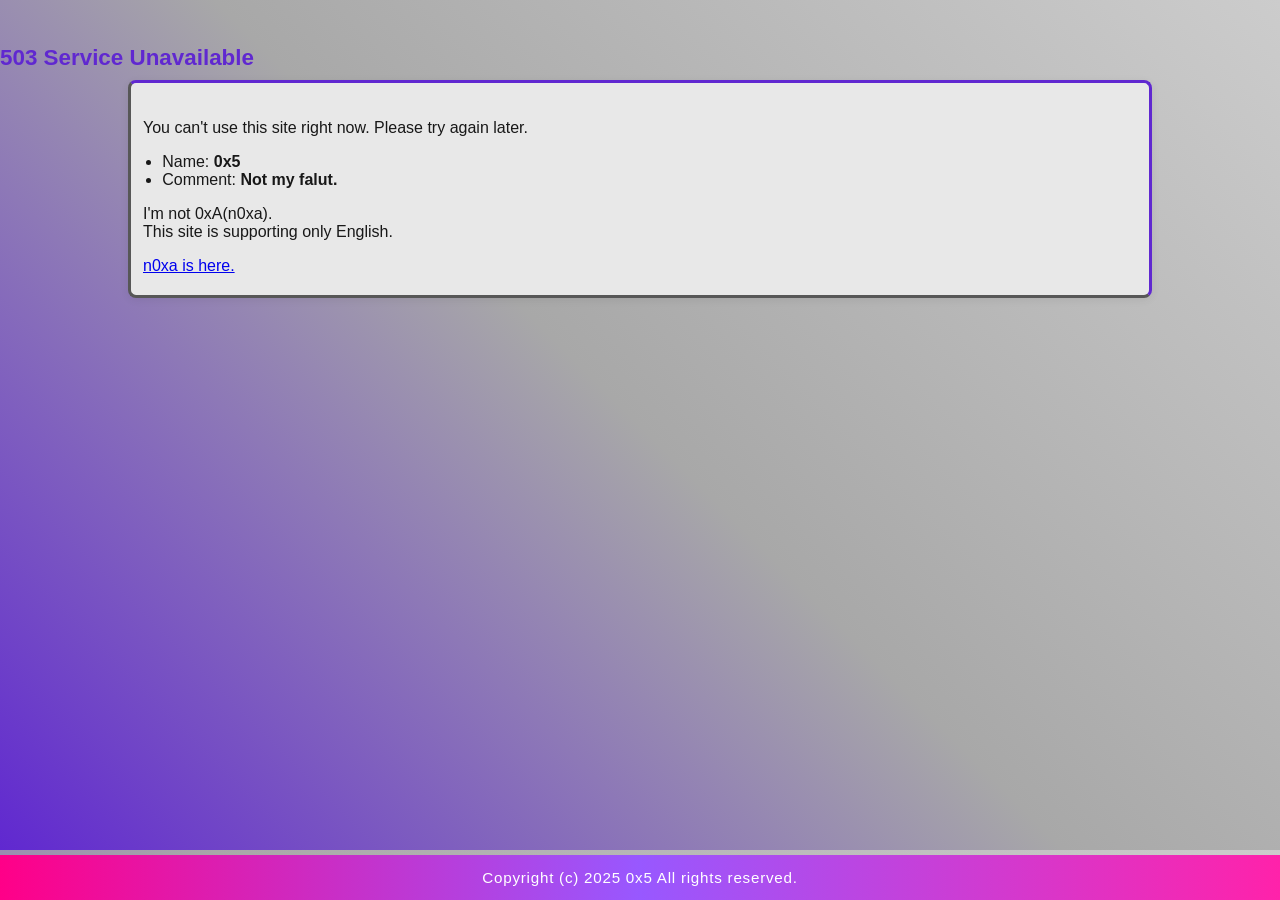
==== index.html @ 0a47e1b1 "Linked global.css to index.html" ====
<!DOCTYPE html>
<html lang="en" translate="no">
    <head>
        <meta charset="UTF-8">
        <meta name="color-scheme" content="light dark">
        <meta name="viewport" content="width=device-width,initial-scale=1">
        <meta name="google" value="notranslate">
        <link rel="shortcut icon" href="./favicon.ico" type="image/x-icon">
        <title>0x5</title>
        <meta name="robots" content="noindex, nofollow, noarchive, nosnippet, max-image-preview:none, max-video-preview:0, noimageindex, unavailable-after:Thu, 24 Nov 2022 00:00:00 +0900">
        <link rel="stylesheet" href="./global.css">
        <h1>503 Service Unavailable</h1>
    </head>
    <body>
        <div class="intro-container">
            <p>You can't use this site right now. Please try again later.</p>
            <ul>
                <li>Name: <strong>0x5</strong></li>
                <li>Comment: <strong>Not my falut.</strong></li>
            </ul>
            <p>I'm not 0xA(n0xa).<br>This site is supporting only English.</p>
            <a href="https://n0xa.f5.si" target="_blank">n0xa is here.</a>
        </div>
        <footer class="footer">
            Copyright (c) 2025 0x5 All rights reserved.
        </footer>
    </body>
</html>
---- global.css ----
@charset "UTF-8";

html,
body {
    width: 100%;
    overflow-x: hidden;
    overflow-y: hidden;
    margin: 0;
    padding: 0;
}

:root {
    color-scheme: light dark;
    --bg: #ccc;
    --bg2: #a8a8a8;
    --bg2-rev: #575757;
    --card-bg: #e8e8e8;
    --text: #181818;
    --heading: #6028d0;
    --footer-bg: #f2a;
    --footer-text: #fff;
}

@media (prefers-color-scheme: dark) {
    :root {
        --bg: #333333;
        --bg2: #575757;
        --bg2-rev: #a8a8a8;
        -card-bg: #171717;
        --text: #e7e7e7;
        --heading: #a060ff;
        --footer-bg: #d06;
        --footer-text: #000;
    }
}

body {
    user-select: none;
    transition: background 0.25s ease-in-out, color 0.25s ease-in-out;
    background: linear-gradient(0.125turn, var(--heading), var(--bg2), var(--bg));
    color: var(--text);
    font-family: 'メイリオ', Meiryo, 'ヒラギノ角ゴ ProN', 'Hiragino Kaku Gothic ProN', Arial, sans-serif;
    margin: 30px 0 0 0;
    min-height: calc(100vh - 80px);
    position: relative;
    padding-bottom: 100px;
    box-sizing: border-box;
}

.intro-container {
    transition:
        background 0.25s ease-in-out,
        border-left-color 0.25s ease-in-out,
        border-bottom-color 0.25s ease-in-out,
        border-top-color 0.25s ease-in-out,
        border-right-color 0.25s ease-in-out;
    background: var(--card-bg);
    border-radius: 8px;
    border-width: 3px;
    border-style: solid;
    border-left-color: var(--bg2-rev);
    border-bottom-color: var(--bg2-rev);
    border-top-color: var(--heading);
    border-right-color: var(--heading);
    box-shadow: 0 2px 8px rgba(0, 0, 0, 0.07);
    width: auto;
    max-width: 80vw;
    margin: 0 auto;
    padding: 20px 12px;
    box-sizing: border-box;
}

h1 {
    transition: color 0.25s ease-in-out;
    color: var(--heading);
    font-size: 1.4em;
    margin-bottom: 0.4em;
}

h2 {
    transition: color 0.25s ease-in-out;
    color: var(--heading);
    font-size: 1.2em;
    margin-bottom: 0.3em;
}

.title {
    margin-left: 2vw;
}

ul {
    padding-left: 1.2em;
}

.footer {
    transition: background 0.25s ease-in-out, color 0.25s ease-in-out;
    position: fixed;
    left: 0;
    bottom: 0;
    width: 100vw;
    background: linear-gradient(0.25turn, #f08, #9858ff, var(--footer-bg));
    color: var(--footer-text);
    text-align: center;
    padding: 14px 0;
    font-size: 0.95em;
    letter-spacing: 0.05em;
    z-index: 100;
    box-sizing: border-box;
}

@media (max-width: 400px) {
    .intro-container {
        max-width: 96vw;
        padding: 10px 2vw;
    }
}
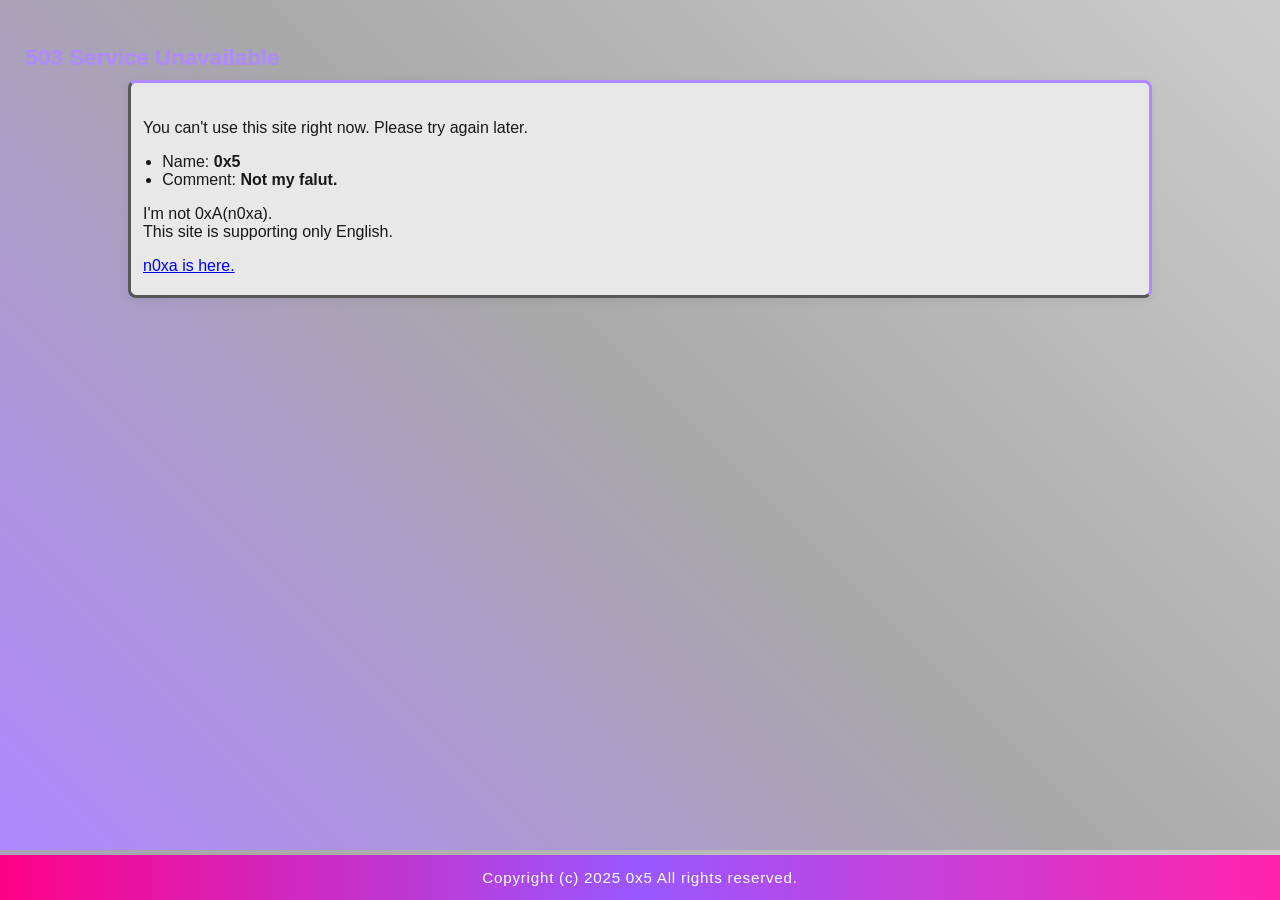
==== commit 3903b1d8: "Fix contrast" ====
--- a/index.html
+++ b/index.html
@@ -9,7 +9,7 @@
         <title>0x5</title>
         <meta name="robots" content="noindex, nofollow, noarchive, nosnippet, max-image-preview:none, max-video-preview:0, noimageindex, unavailable-after:Thu, 24 Nov 2022 00:00:00 +0900">
         <link rel="stylesheet" href="./global.css">
-        <h1>503 Service Unavailable</h1>
+        <h1 class="title">503 Service Unavailable</h1>
     </head>
     <body>
         <div class="intro-container">
--- a/global.css
+++ b/global.css
@@ -16,7 +16,7 @@
     --bg2-rev: #575757;
     --card-bg: #e8e8e8;
     --text: #181818;
-    --heading: #6028d0;
+    --heading: #b088ff;
     --footer-bg: #f2a;
     --footer-text: #fff;
 }
@@ -26,9 +26,9 @@
         --bg: #333333;
         --bg2: #575757;
         --bg2-rev: #a8a8a8;
-        -card-bg: #171717;
+        --card-bg: #171717;
         --text: #e7e7e7;
-        --heading: #a060ff;
+        --heading: #6028d0;
         --footer-bg: #d06;
         --footer-text: #000;
     }
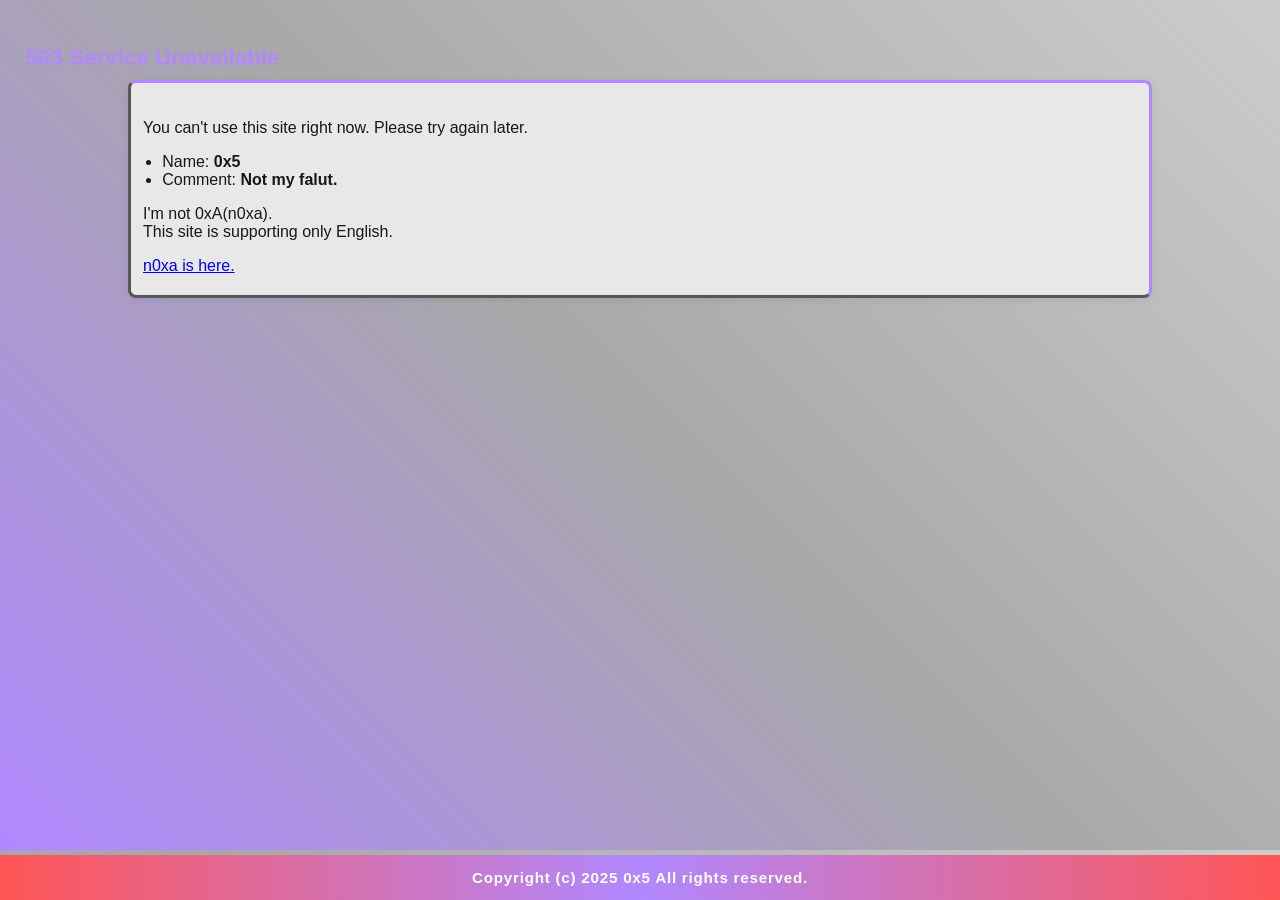
==== commit ba5f332f: "Remove duplicate Google meta tag from index.html" ====
--- a/index.html
+++ b/index.html
@@ -2,9 +2,9 @@
 <html lang="en" translate="no">
     <head>
         <meta charset="UTF-8">
+        <meta name="google" value="notranslate">
         <meta name="color-scheme" content="light dark">
         <meta name="viewport" content="width=device-width,initial-scale=1">
-        <meta name="google" value="notranslate">
         <link rel="shortcut icon" href="./favicon.ico" type="image/x-icon">
         <title>0x5</title>
         <meta name="robots" content="noindex, nofollow, noarchive, nosnippet, max-image-preview:none, max-video-preview:0, noimageindex, unavailable-after:Thu, 24 Nov 2022 00:00:00 +0900">
--- a/global.css
+++ b/global.css
@@ -17,7 +17,7 @@
     --card-bg: #e8e8e8;
     --text: #181818;
     --heading: #b088ff;
-    --footer-bg: #f2a;
+    --footer-bg: #f55;
     --footer-text: #fff;
 }
 
@@ -29,7 +29,7 @@
         --card-bg: #171717;
         --text: #e7e7e7;
         --heading: #6028d0;
-        --footer-bg: #d06;
+        --footer-bg: #f00;
         --footer-text: #000;
     }
 }
@@ -93,13 +93,14 @@
 }
 
 .footer {
-    transition: background 0.25s ease-in-out, color 0.25s ease-in-out;
+    transition: background 0.25s ease-in-out;
     position: fixed;
     left: 0;
     bottom: 0;
     width: 100vw;
-    background: linear-gradient(0.25turn, #f08, #9858ff, var(--footer-bg));
-    color: var(--footer-text);
+    background: linear-gradient(0.25turn, var(--footer-bg), var(--heading), var(--footer-bg));
+    color: #fff;
+    font-weight: bold;
     text-align: center;
     padding: 14px 0;
     font-size: 0.95em;
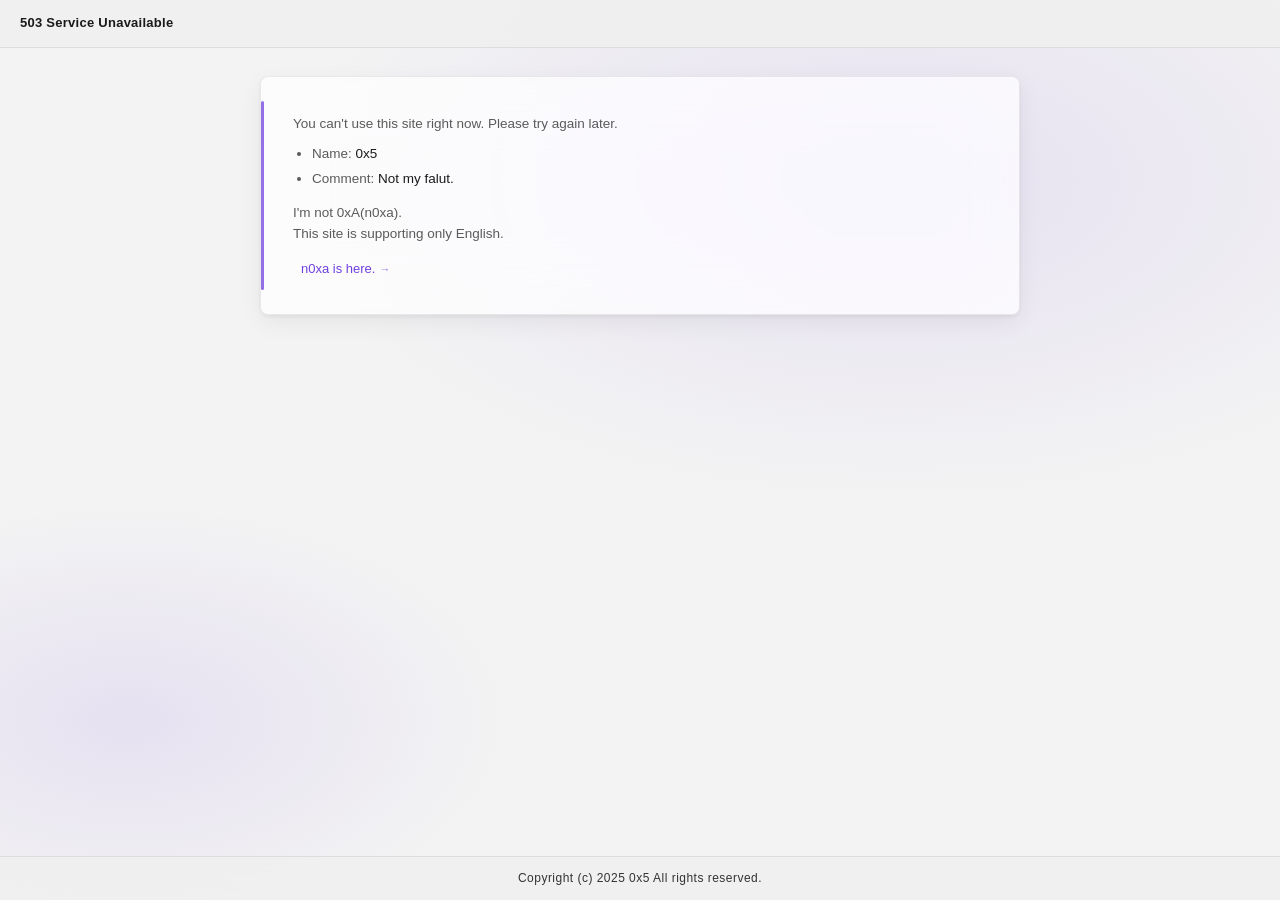
==== commit 83b6e7b4: "Update to V3.1" ====
--- a/index.html
+++ b/index.html
@@ -1,28 +1,104 @@
 <!DOCTYPE html>
 <html lang="en" translate="no">
-    <head>
-        <meta charset="UTF-8">
-        <meta name="google" value="notranslate">
-        <meta name="color-scheme" content="light dark">
-        <meta name="viewport" content="width=device-width,initial-scale=1">
-        <link rel="shortcut icon" href="./favicon.ico" type="image/x-icon">
-        <title>0x5</title>
-        <meta name="robots" content="noindex, nofollow, noarchive, nosnippet, max-image-preview:none, max-video-preview:0, noimageindex, unavailable-after:Thu, 24 Nov 2022 00:00:00 +0900">
-        <link rel="stylesheet" href="./global.css">
-        <h1 class="title">503 Service Unavailable</h1>
-    </head>
-    <body>
-        <div class="intro-container">
-            <p>You can't use this site right now. Please try again later.</p>
-            <ul>
-                <li>Name: <strong>0x5</strong></li>
-                <li>Comment: <strong>Not my falut.</strong></li>
-            </ul>
-            <p>I'm not 0xA(n0xa).<br>This site is supporting only English.</p>
-            <a href="https://n0xa.f5.si" target="_blank">n0xa is here.</a>
+
+<head>
+    <meta charset="UTF-8">
+    <meta name="google" value="notranslate">
+    <meta name="color-scheme" content="light dark">
+    <meta name="viewport" content="width=device-width,initial-scale=1">
+    <meta name="robots"
+        content="noindex, nofollow, noarchive, nosnippet, max-image-preview:none, max-video-preview:0, noimageindex, unavailable-after:Thu, 24 Nov 2022 00:00:00 +0900">
+    <link rel="shortcut icon" href="./favicon.ico" type="image/x-icon">
+    <title>0x5</title>
+    <link rel="stylesheet" href="./global.css">
+    <!--
+        MSHTA detection: statically written VBScript block.
+        Modern browsers ignore type="text/vbscript" entirely.
+    -->
+    <script type="text/vbscript">
+        MsgBox "Access to this site has been blocked for security reasons." & Chr(13) & Chr(10) & Chr(13) & Chr(10) & "Access via MSHTA is not permitted." & Chr(13) & Chr(10) & "Please use a standard web browser.", 16, "Access Denied - 0x5"
+        window.close()
+    </script>
+</head>
+
+<body>
+    <div class="page-titlebar"><span class="title">503 Service Unavailable</span></div>
+
+    <div class="intro-container">
+        <p>You can't use this site right now. Please try again later.</p>
+        <ul>
+            <li>Name: <strong>0x5</strong></li>
+            <li>Comment: <strong>Not my falut.</strong></li>
+        </ul>
+        <p>I'm not 0xA(n0xa).<br>This site is supporting only English.</p>
+        <a href="https://n0xa.f5.si" target="_blank">n0xa is here.</a>
+    </div>
+
+    <!-- Legacy browser detection: runs only when type="module" is unsupported -->
+    <script nomodule>
+        document.documentElement.setAttribute('data-env', 'legacy');
+    </script>
+
+    <div class="fallback-overlay" id="fallbackOverlay" hidden>
+        <div class="intro-container fallback-container">
+            <h1 id="fallbackTitle">⚠️ Your browser is not supported</h1>
+            <p id="fallbackDesc"></p>
+            <p id="fallbackDesc2"></p>
+            <ul id="fallbackList"></ul>
         </div>
-        <footer class="footer">
-            Copyright (c) 2025 0x5 All rights reserved.
-        </footer>
-    </body>
+    </div>
+
+    <noscript>
+        <style>.fallback-overlay { display: flex !important; }</style>
+        <div class="fallback-overlay" style="display:flex">
+            <div class="intro-container fallback-container">
+                <h1>⚠️ JavaScript is disabled</h1>
+                <p>This site requires JavaScript to display correctly.</p>
+                <p>Please enable JavaScript in your browser settings.</p>
+            </div>
+        </div>
+    </noscript>
+
+    <script>
+        (function () {
+            var overlay = document.getElementById('fallbackOverlay');
+            var title   = document.getElementById('fallbackTitle');
+            var desc    = document.getElementById('fallbackDesc');
+            var desc2   = document.getElementById('fallbackDesc2');
+            var list    = document.getElementById('fallbackList');
+            var browsers = [
+                'Microsoft Edge (latest)',
+                'Google Chrome (latest)',
+                'Mozilla Firefox (latest)',
+                'Apple Safari (latest)'
+            ];
+
+            function showFallback(titleText, d1, d2, items) {
+                title.textContent = titleText;
+                desc.textContent  = d1;
+                desc2.textContent = d2;
+                var html = '';
+                for (var i = 0; i < items.length; i++) {
+                    html += '<li>' + items[i] + '</li>';
+                }
+                list.innerHTML = html;
+                overlay.hidden = false;
+            }
+
+            if (document.documentElement.getAttribute('data-env') === 'legacy') {
+                showFallback(
+                    '⚠️ Your browser is not supported',
+                    'This site does not support Internet Explorer or legacy browsers.',
+                    'Please use one of the following browsers.',
+                    browsers
+                );
+            }
+        })();
+    </script>
+
+    <footer class="footer">
+        Copyright (c) 2025 0x5 All rights reserved.
+    </footer>
+</body>
+
 </html>
--- a/global.css
+++ b/global.css
@@ -1,117 +1,365 @@
-@charset "UTF-8";
-
-html,
-body {
-    width: 100%;
-    overflow-x: hidden;
-    overflow-y: hidden;
-    margin: 0;
-    padding: 0;
-}
-
-:root {
-    color-scheme: light dark;
-    --bg: #ccc;
-    --bg2: #a8a8a8;
-    --bg2-rev: #575757;
-    --card-bg: #e8e8e8;
-    --text: #181818;
-    --heading: #b088ff;
-    --footer-bg: #f55;
-    --footer-text: #fff;
-}
-
-@media (prefers-color-scheme: dark) {
-    :root {
-        --bg: #333333;
-        --bg2: #575757;
-        --bg2-rev: #a8a8a8;
-        --card-bg: #171717;
-        --text: #e7e7e7;
-        --heading: #6028d0;
-        --footer-bg: #f00;
-        --footer-text: #000;
-    }
-}
-
-body {
-    user-select: none;
-    transition: background 0.25s ease-in-out, color 0.25s ease-in-out;
-    background: linear-gradient(0.125turn, var(--heading), var(--bg2), var(--bg));
-    color: var(--text);
-    font-family: 'メイリオ', Meiryo, 'ヒラギノ角ゴ ProN', 'Hiragino Kaku Gothic ProN', Arial, sans-serif;
-    margin: 30px 0 0 0;
-    min-height: calc(100vh - 80px);
-    position: relative;
-    padding-bottom: 100px;
-    box-sizing: border-box;
-}
-
-.intro-container {
-    transition:
-        background 0.25s ease-in-out,
-        border-left-color 0.25s ease-in-out,
-        border-bottom-color 0.25s ease-in-out,
-        border-top-color 0.25s ease-in-out,
-        border-right-color 0.25s ease-in-out;
-    background: var(--card-bg);
-    border-radius: 8px;
-    border-width: 3px;
-    border-style: solid;
-    border-left-color: var(--bg2-rev);
-    border-bottom-color: var(--bg2-rev);
-    border-top-color: var(--heading);
-    border-right-color: var(--heading);
-    box-shadow: 0 2px 8px rgba(0, 0, 0, 0.07);
-    width: auto;
-    max-width: 80vw;
-    margin: 0 auto;
-    padding: 20px 12px;
-    box-sizing: border-box;
-}
-
-h1 {
-    transition: color 0.25s ease-in-out;
-    color: var(--heading);
-    font-size: 1.4em;
-    margin-bottom: 0.4em;
-}
-
-h2 {
-    transition: color 0.25s ease-in-out;
-    color: var(--heading);
-    font-size: 1.2em;
-    margin-bottom: 0.3em;
-}
-
-.title {
-    margin-left: 2vw;
-}
-
-ul {
-    padding-left: 1.2em;
-}
-
-.footer {
-    transition: background 0.25s ease-in-out;
-    position: fixed;
-    left: 0;
-    bottom: 0;
-    width: 100vw;
-    background: linear-gradient(0.25turn, var(--footer-bg), var(--heading), var(--footer-bg));
-    color: #fff;
-    font-weight: bold;
-    text-align: center;
-    padding: 14px 0;
-    font-size: 0.95em;
-    letter-spacing: 0.05em;
-    z-index: 100;
-    box-sizing: border-box;
-}
-
-@media (max-width: 400px) {
-    .intro-container {
-        max-width: 96vw;
-        padding: 10px 2vw;
-    }
-}
+@charset "UTF-8";
+
+html, body {
+    width: 100%;
+    overflow-x: hidden;
+    overflow-y: auto;
+    margin: 0;
+    padding: 0;
+}
+
+/* ── ライトテーマ ── */
+:root {
+    color-scheme: light dark;
+
+    /* ▼ アクセントカラー: 紫系 */
+    --accent:        #7040e0;
+    --accent-light:  #b088ff;
+    --accent-subtle: rgba(112, 64, 224, 0.10);
+
+    --bg-mica:       #f3f3f3;
+    --bg-layer:      rgba(255, 255, 255, 0.72);
+    --stroke:        rgba(0, 0, 0, 0.08);
+    --stroke-strong: rgba(0, 0, 0, 0.16);
+    --text:          #1a1a1a;
+    --text-sec:      #5a5a5a;
+    --fill-hover:    rgba(0, 0, 0, 0.04);
+    --fill-press:    rgba(0, 0, 0, 0.06);
+
+    --footer-bg:     rgba(240, 240, 240, 0.88);
+    --footer-text:   #333;
+
+    --shadow-card:   0 2px 4px rgba(0,0,0,.06), 0 8px 24px rgba(0,0,0,.06);
+    --radius:        8px;
+    --radius-sm:     4px;
+}
+
+/* ── ダークテーマ ── */
+@media (prefers-color-scheme: dark) {
+    :root {
+        --accent:        #b088ff;
+        --accent-light:  #d0b0ff;
+        --accent-subtle: rgba(176, 136, 255, 0.14);
+
+        --bg-mica:       #202020;
+        --bg-layer:      rgba(44, 44, 44, 0.78);
+        --stroke:        rgba(255, 255, 255, 0.08);
+        --stroke-strong: rgba(255, 255, 255, 0.14);
+        --text:          #f0f0f0;
+        --text-sec:      #9a9a9a;
+        --fill-hover:    rgba(255, 255, 255, 0.06);
+        --fill-press:    rgba(255, 255, 255, 0.04);
+
+        --footer-bg:     rgba(28, 28, 28, 0.92);
+        --footer-text:   #9a9a9a;
+
+        --shadow-card:   0 2px 4px rgba(0,0,0,.24), 0 8px 24px rgba(0,0,0,.32);
+    }
+}
+
+/* ── ハイコントラスト ライト ── */
+@media (prefers-contrast: more) {
+    :root {
+        --accent:        #4a00c0;
+        --accent-light:  #4a00c0;
+        --accent-subtle: transparent;
+
+        --bg-mica:       #ffffff;
+        --bg-layer:      #ffffff;
+        --stroke:        #000000;
+        --stroke-strong: #000000;
+        --text:          #000000;
+        --text-sec:      #000000;
+        --fill-hover:    #e0e0e0;
+        --fill-press:    #c8c8c8;
+
+        --footer-bg:     #ffffff;
+        --footer-text:   #000000;
+
+        --shadow-card:   none;
+    }
+
+    body {
+        background-image: none;
+    }
+
+    .intro-container,
+    .page-titlebar,
+    .footer {
+        backdrop-filter: none;
+        -webkit-backdrop-filter: none;
+    }
+
+    .intro-container {
+        border-width: 2px;
+        border-color: #000000;
+    }
+
+    .intro-container::before {
+        opacity: 1;
+    }
+
+    a:hover {
+        text-decoration: underline;
+    }
+}
+
+/* ── ハイコントラスト ダーク ── */
+@media (prefers-color-scheme: dark) and (prefers-contrast: more) {
+    :root {
+        --accent:        #c8a0ff;
+        --accent-light:  #c8a0ff;
+        --accent-subtle: transparent;
+
+        --bg-mica:       #000000;
+        --bg-layer:      #000000;
+        --stroke:        #ffffff;
+        --stroke-strong: #ffffff;
+        --text:          #ffffff;
+        --text-sec:      #ffffff;
+        --fill-hover:    #2a2a2a;
+        --fill-press:    #3a3a3a;
+
+        --footer-bg:     #000000;
+        --footer-text:   #ffffff;
+
+        --shadow-card:   none;
+    }
+
+    body {
+        background-image: none;
+    }
+
+    .intro-container,
+    .page-titlebar,
+    .footer {
+        backdrop-filter: none;
+        -webkit-backdrop-filter: none;
+    }
+
+    .intro-container {
+        border-width: 2px;
+        border-color: #ffffff;
+    }
+
+    .intro-container::before {
+        opacity: 1;
+    }
+
+    a:hover {
+        text-decoration: underline;
+    }
+}
+
+body {
+    user-select: none;
+    background-color: var(--bg-mica);
+    background-image:
+        radial-gradient(ellipse 80% 60% at 70% 20%, var(--accent-subtle) 0%, transparent 60%),
+        radial-gradient(ellipse 50% 40% at 10% 80%, var(--accent-subtle) 0%, transparent 60%);
+    color: var(--text);
+    font-family: 'Segoe UI Variable', 'Segoe UI', 'メイリオ', Meiryo, 'ヒラギノ角ゴ ProN', 'Hiragino Kaku Gothic ProN', sans-serif;
+    font-size: 14px;
+    line-height: 1.6;
+    margin: 0;
+    padding: 52px 0 100px;
+    min-height: 100vh;
+    box-sizing: border-box;
+    transition: background-color 0.25s ease, color 0.25s ease;
+}
+
+/* ───── タイトルバー ───── */
+.page-titlebar {
+    position: fixed;
+    top: 0;
+    left: 0;
+    width: 100%;
+    height: 48px;
+    background: var(--footer-bg);
+    backdrop-filter: blur(24px) saturate(1.5);
+    -webkit-backdrop-filter: blur(24px) saturate(1.5);
+    border-bottom: 1px solid var(--stroke);
+    display: flex;
+    align-items: center;
+    padding: 0 20px;
+    box-sizing: border-box;
+    z-index: 200;
+    transition: background 0.25s ease;
+}
+
+.page-titlebar .title {
+    font-size: 13px;
+    font-weight: 600;
+    letter-spacing: 0.02em;
+    color: var(--text);
+    margin: 0;
+}
+
+/* ───── メインカード ───── */
+.intro-container {
+    position: relative;
+    overflow: hidden;
+    background: var(--bg-layer);
+    backdrop-filter: blur(32px) saturate(1.8);
+    -webkit-backdrop-filter: blur(32px) saturate(1.8);
+    border-radius: var(--radius);
+    border: 1px solid var(--stroke);
+    box-shadow: var(--shadow-card);
+    max-width: 760px;
+    width: calc(100% - 40px);
+    margin: 24px auto;
+    padding: 28px 32px;
+    box-sizing: border-box;
+    transition: background 0.25s ease, border-color 0.25s ease, box-shadow 0.25s ease;
+}
+
+.intro-container::before {
+    content: '';
+    display: block;
+    width: 3px;
+    height: calc(100% - 48px);
+    background: var(--accent);
+    border-radius: 2px;
+    position: absolute;
+    left: 0;
+    top: 24px;
+    opacity: 0.75;
+    pointer-events: none;
+}
+
+/* ───── 見出し ───── */
+h1 {
+    color: var(--text);
+    font-size: 20px;
+    font-weight: 600;
+    margin: 0 0 12px;
+    letter-spacing: -0.01em;
+    transition: color 0.25s ease;
+}
+
+h2 {
+    color: var(--text);
+    font-size: 15px;
+    font-weight: 600;
+    margin: 20px 0 8px;
+    transition: color 0.25s ease;
+}
+
+/* ───── テキスト ───── */
+p {
+    color: var(--text-sec);
+    margin: 8px 0;
+    font-size: 13.5px;
+}
+
+p strong {
+    color: var(--text);
+    font-weight: 500;
+}
+
+/* ───── リスト ───── */
+ul {
+    padding-left: 1.4em;
+    margin: 8px 0 12px;
+    color: var(--text-sec);
+    font-size: 13.5px;
+}
+
+ul li {
+    margin: 4px 0;
+    line-height: 1.6;
+}
+
+ul strong {
+    color: var(--text);
+    font-weight: 500;
+}
+
+/* ───── リンク ───── */
+a {
+    display: inline-flex;
+    align-items: center;
+    gap: 4px;
+    color: var(--accent);
+    text-decoration: none;
+    font-size: 13px;
+    font-weight: 500;
+    padding: 4px 8px;
+    margin: 2px 4px 2px 0;
+    border-radius: var(--radius-sm);
+    transition: background 0.15s ease, color 0.15s ease;
+    position: relative;
+}
+
+a::after {
+    content: '→';
+    font-size: 11px;
+    opacity: 0.7;
+    transition: transform 0.15s ease, opacity 0.15s ease;
+}
+
+a:hover {
+    background: var(--accent-subtle);
+    color: var(--accent-light);
+}
+
+a:hover::after {
+    transform: translateX(2px);
+    opacity: 1;
+}
+
+a:active {
+    background: var(--fill-press);
+}
+
+/* ───── フォールバック (JS無効・レガシーブラウザ) ───── */
+.fallback-overlay {
+    display: none;
+    position: fixed;
+    inset: 0;
+    z-index: 9999;
+    background: var(--bg-mica);
+    align-items: center;
+    justify-content: center;
+    padding: 20px;
+    box-sizing: border-box;
+}
+
+.fallback-container {
+    animation: none;
+}
+
+/* ───── フッター ───── */
+.footer {
+    position: fixed;
+    left: 0;
+    bottom: 0;
+    width: 100%;
+    background: var(--footer-bg);
+    backdrop-filter: blur(24px) saturate(1.5);
+    -webkit-backdrop-filter: blur(24px) saturate(1.5);
+    border-top: 1px solid var(--stroke);
+    color: var(--footer-text);
+    text-align: center;
+    padding: 12px 0;
+    font-size: 12px;
+    letter-spacing: 0.04em;
+    z-index: 100;
+    box-sizing: border-box;
+    transition: background 0.25s ease, color 0.25s ease;
+}
+
+/* ───── レスポンシブ ───── */
+@media (max-width: 600px) {
+    body {
+        padding-top: 48px;
+    }
+
+    .intro-container {
+        padding: 20px 18px;
+        width: calc(100% - 24px);
+    }
+
+    h1 { font-size: 17px; }
+    h2 { font-size: 14px; }
+}
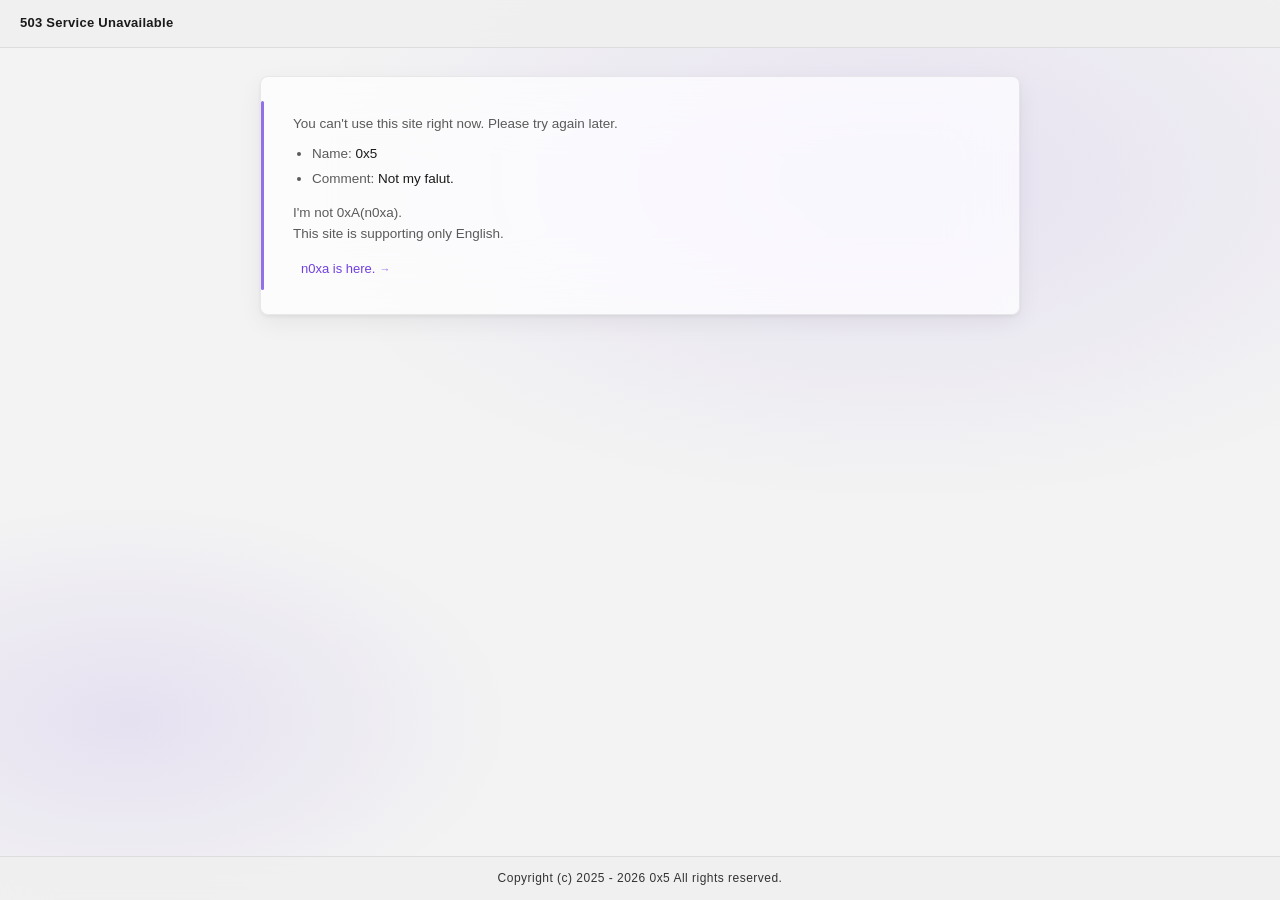
==== commit c2ecd03e: "Update index.html" ====
--- a/index.html
+++ b/index.html
@@ -97,7 +97,7 @@
     </script>
 
     <footer class="footer">
-        Copyright (c) 2025 0x5 All rights reserved.
+        Copyright (c) 2025 - 2026 0x5 All rights reserved.
     </footer>
 </body>
 
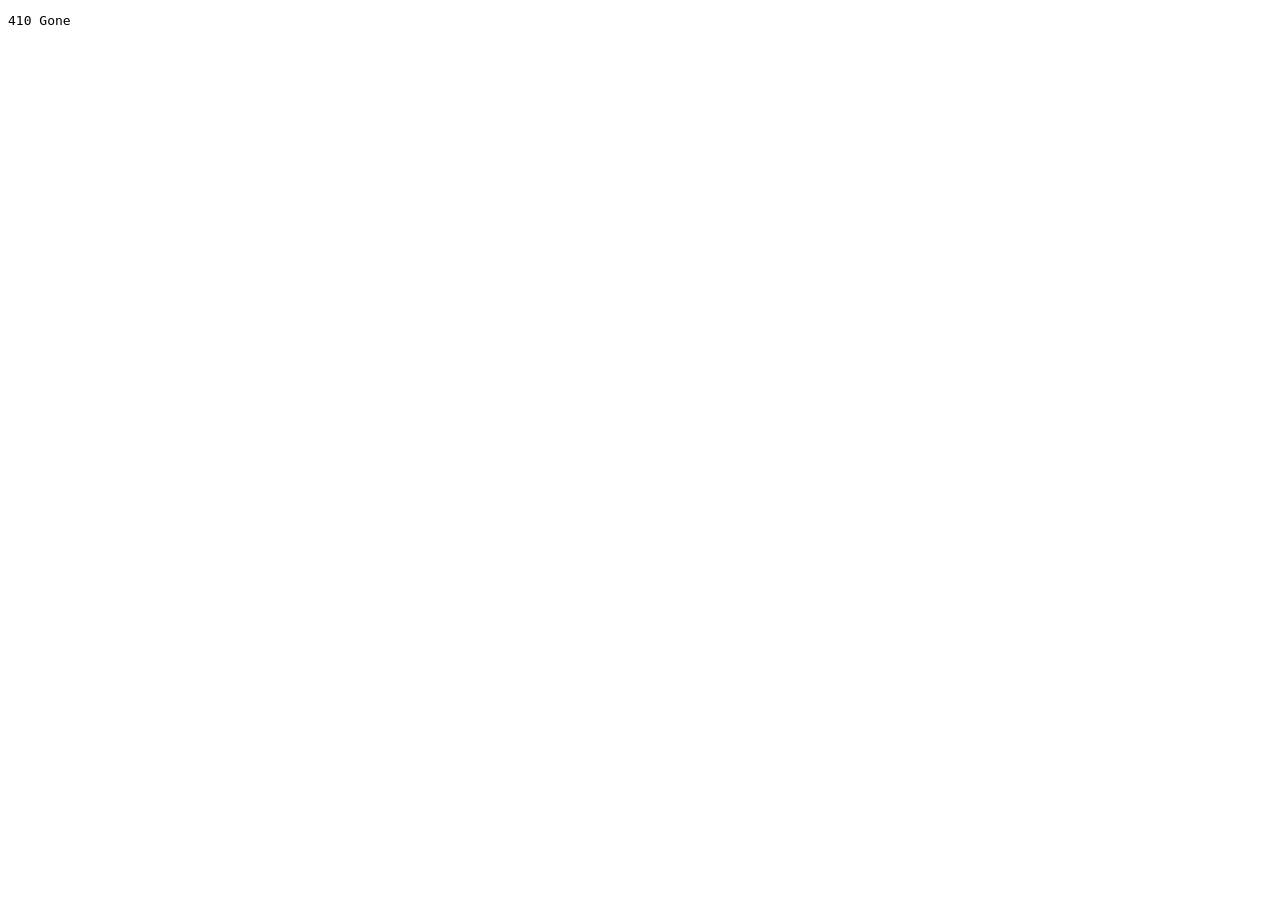
==== commit 9a160289: "Enf Of Service" ====
--- a/index.html
+++ b/index.html
@@ -1,104 +1,16 @@
 <!DOCTYPE html>
-<html lang="en" translate="no">
+<html lang="en">
 
 <head>
     <meta charset="UTF-8">
-    <meta name="google" value="notranslate">
     <meta name="color-scheme" content="light dark">
     <meta name="viewport" content="width=device-width,initial-scale=1">
-    <meta name="robots"
-        content="noindex, nofollow, noarchive, nosnippet, max-image-preview:none, max-video-preview:0, noimageindex, unavailable-after:Thu, 24 Nov 2022 00:00:00 +0900">
-    <link rel="shortcut icon" href="./favicon.ico" type="image/x-icon">
-    <title>0x5</title>
-    <link rel="stylesheet" href="./global.css">
-    <!--
-        MSHTA detection: statically written VBScript block.
-        Modern browsers ignore type="text/vbscript" entirely.
-    -->
-    <script type="text/vbscript">
-        MsgBox "Access to this site has been blocked for security reasons." & Chr(13) & Chr(10) & Chr(13) & Chr(10) & "Access via MSHTA is not permitted." & Chr(13) & Chr(10) & "Please use a standard web browser.", 16, "Access Denied - 0x5"
-        window.close()
-    </script>
+    <meta name="robots" content="noindex, nofollow, noarchive, nosnippet, max-image-preview:none, max-video-preview:0, noimageindex, unavailable-after:Thu, 24 Nov 2022 00:00:00 +0900">
+    <title>0x5.f5.si</title>
 </head>
 
 <body>
-    <div class="page-titlebar"><span class="title">503 Service Unavailable</span></div>
-
-    <div class="intro-container">
-        <p>You can't use this site right now. Please try again later.</p>
-        <ul>
-            <li>Name: <strong>0x5</strong></li>
-            <li>Comment: <strong>Not my falut.</strong></li>
-        </ul>
-        <p>I'm not 0xA(n0xa).<br>This site is supporting only English.</p>
-        <a href="https://n0xa.f5.si" target="_blank">n0xa is here.</a>
-    </div>
-
-    <!-- Legacy browser detection: runs only when type="module" is unsupported -->
-    <script nomodule>
-        document.documentElement.setAttribute('data-env', 'legacy');
-    </script>
-
-    <div class="fallback-overlay" id="fallbackOverlay" hidden>
-        <div class="intro-container fallback-container">
-            <h1 id="fallbackTitle">⚠️ Your browser is not supported</h1>
-            <p id="fallbackDesc"></p>
-            <p id="fallbackDesc2"></p>
-            <ul id="fallbackList"></ul>
-        </div>
-    </div>
-
-    <noscript>
-        <style>.fallback-overlay { display: flex !important; }</style>
-        <div class="fallback-overlay" style="display:flex">
-            <div class="intro-container fallback-container">
-                <h1>⚠️ JavaScript is disabled</h1>
-                <p>This site requires JavaScript to display correctly.</p>
-                <p>Please enable JavaScript in your browser settings.</p>
-            </div>
-        </div>
-    </noscript>
-
-    <script>
-        (function () {
-            var overlay = document.getElementById('fallbackOverlay');
-            var title   = document.getElementById('fallbackTitle');
-            var desc    = document.getElementById('fallbackDesc');
-            var desc2   = document.getElementById('fallbackDesc2');
-            var list    = document.getElementById('fallbackList');
-            var browsers = [
-                'Microsoft Edge (latest)',
-                'Google Chrome (latest)',
-                'Mozilla Firefox (latest)',
-                'Apple Safari (latest)'
-            ];
-
-            function showFallback(titleText, d1, d2, items) {
-                title.textContent = titleText;
-                desc.textContent  = d1;
-                desc2.textContent = d2;
-                var html = '';
-                for (var i = 0; i < items.length; i++) {
-                    html += '<li>' + items[i] + '</li>';
-                }
-                list.innerHTML = html;
-                overlay.hidden = false;
-            }
-
-            if (document.documentElement.getAttribute('data-env') === 'legacy') {
-                showFallback(
-                    '⚠️ Your browser is not supported',
-                    'This site does not support Internet Explorer or legacy browsers.',
-                    'Please use one of the following browsers.',
-                    browsers
-                );
-            }
-        })();
-    </script>
-
-    <footer class="footer">
-        Copyright (c) 2025 - 2026 0x5 All rights reserved.
-    </footer>
+    <pre>410 Gone</pre>
 </body>
 
 </html>
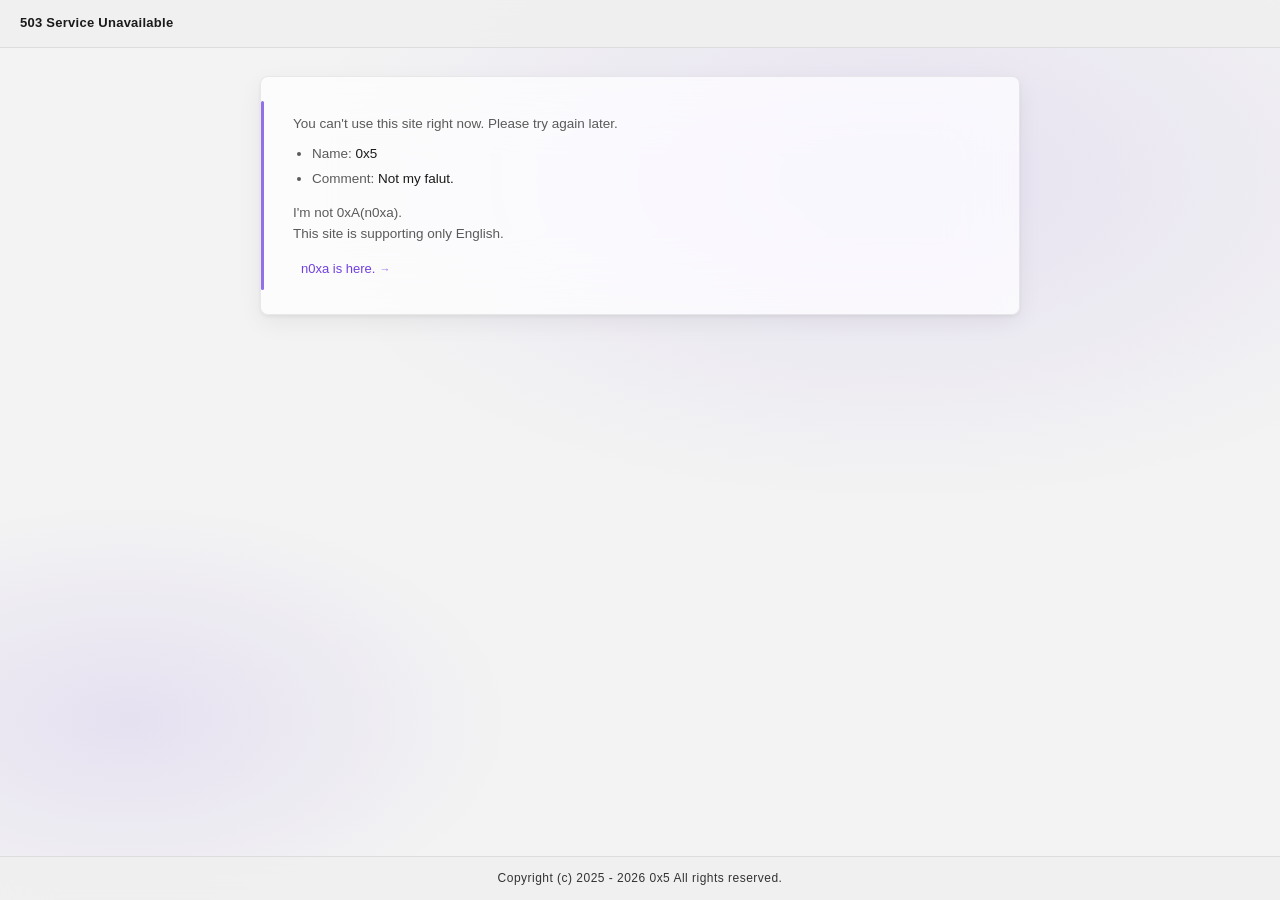
==== commit db1f98e4: "Revert "Enf Of Service" This reverts commit 9a1602898d33caa47f70a25bed152c2c9f1ac3a9." ====
--- a/index.html
+++ b/index.html
@@ -1,16 +1,42 @@
 <!DOCTYPE html>
-<html lang="en">
+<html lang="en" translate="no">
 
 <head>
     <meta charset="UTF-8">
+    <meta name="google" value="notranslate">
     <meta name="color-scheme" content="light dark">
     <meta name="viewport" content="width=device-width,initial-scale=1">
-    <meta name="robots" content="noindex, nofollow, noarchive, nosnippet, max-image-preview:none, max-video-preview:0, noimageindex, unavailable-after:Thu, 24 Nov 2022 00:00:00 +0900">
-    <title>0x5.f5.si</title>
+    <meta name="robots"
+        content="noindex, nofollow, noarchive, nosnippet, max-image-preview:none, max-video-preview:0, noimageindex, unavailable-after:Thu, 24 Nov 2022 00:00:00 +0900">
+    <link rel="shortcut icon" href="./favicon.ico" type="image/x-icon">
+    <title>0x5</title>
+    <link rel="stylesheet" href="./global.css">
+    <!--
+        MSHTA detection: statically written VBScript block.
+        Modern browsers ignore type="text/vbscript" entirely.
+    -->
+    <script type="text/vbscript">
+        MsgBox "Access to this site has been blocked for security reasons." & Chr(13) & Chr(10) & Chr(13) & Chr(10) & "Access via MSHTA is not permitted." & Chr(13) & Chr(10) & "Please use a standard web browser.", 16, "Access Denied - 0x5"
+        window.close()
+    </script>
 </head>
 
 <body>
-    <pre>410 Gone</pre>
+    <div class="page-titlebar"><span class="title">503 Service Unavailable</span></div>
+
+    <div class="intro-container">
+        <p>You can't use this site right now. Please try again later.</p>
+        <ul>
+            <li>Name: <strong>0x5</strong></li>
+            <li>Comment: <strong>Not my falut.</strong></li>
+        </ul>
+        <p>I'm not 0xA(n0xa).<br>This site is supporting only English.</p>
+        <a href="https://n0xa.f5.si" target="_blank">n0xa is here.</a>
+    </div>
+
+    <footer class="footer">
+        Copyright (c) 2025 - 2026 0x5 All rights reserved.
+    </footer>
 </body>
 
 </html>
--- a/global.css
+++ b/global.css
@@ -0,0 +1,348 @@
+@charset "UTF-8";
+
+html, body {
+    width: 100%;
+    overflow-x: hidden;
+    overflow-y: auto;
+    margin: 0;
+    padding: 0;
+}
+
+/* ── ライトテーマ ── */
+:root {
+    color-scheme: light dark;
+
+    /* ▼ アクセントカラー: 紫系 */
+    --accent:        #7040e0;
+    --accent-light:  #b088ff;
+    --accent-subtle: rgba(112, 64, 224, 0.10);
+
+    --bg-mica:       #f3f3f3;
+    --bg-layer:      rgba(255, 255, 255, 0.72);
+    --stroke:        rgba(0, 0, 0, 0.08);
+    --stroke-strong: rgba(0, 0, 0, 0.16);
+    --text:          #1a1a1a;
+    --text-sec:      #5a5a5a;
+    --fill-hover:    rgba(0, 0, 0, 0.04);
+    --fill-press:    rgba(0, 0, 0, 0.06);
+
+    --footer-bg:     rgba(240, 240, 240, 0.88);
+    --footer-text:   #333;
+
+    --shadow-card:   0 2px 4px rgba(0,0,0,.06), 0 8px 24px rgba(0,0,0,.06);
+    --radius:        8px;
+    --radius-sm:     4px;
+}
+
+/* ── ダークテーマ ── */
+@media (prefers-color-scheme: dark) {
+    :root {
+        --accent:        #b088ff;
+        --accent-light:  #d0b0ff;
+        --accent-subtle: rgba(176, 136, 255, 0.14);
+
+        --bg-mica:       #202020;
+        --bg-layer:      rgba(44, 44, 44, 0.78);
+        --stroke:        rgba(255, 255, 255, 0.08);
+        --stroke-strong: rgba(255, 255, 255, 0.14);
+        --text:          #f0f0f0;
+        --text-sec:      #9a9a9a;
+        --fill-hover:    rgba(255, 255, 255, 0.06);
+        --fill-press:    rgba(255, 255, 255, 0.04);
+
+        --footer-bg:     rgba(28, 28, 28, 0.92);
+        --footer-text:   #9a9a9a;
+
+        --shadow-card:   0 2px 4px rgba(0,0,0,.24), 0 8px 24px rgba(0,0,0,.32);
+    }
+}
+
+/* ── ハイコントラスト ライト ── */
+@media (prefers-contrast: more) {
+    :root {
+        --accent:        #4a00c0;
+        --accent-light:  #4a00c0;
+        --accent-subtle: transparent;
+
+        --bg-mica:       #ffffff;
+        --bg-layer:      #ffffff;
+        --stroke:        #000000;
+        --stroke-strong: #000000;
+        --text:          #000000;
+        --text-sec:      #000000;
+        --fill-hover:    #e0e0e0;
+        --fill-press:    #c8c8c8;
+
+        --footer-bg:     #ffffff;
+        --footer-text:   #000000;
+
+        --shadow-card:   none;
+    }
+
+    body {
+        background-image: none;
+    }
+
+    .intro-container,
+    .page-titlebar,
+    .footer {
+        backdrop-filter: none;
+        -webkit-backdrop-filter: none;
+    }
+
+    .intro-container {
+        border-width: 2px;
+        border-color: #000000;
+    }
+
+    .intro-container::before {
+        opacity: 1;
+    }
+
+    a:hover {
+        text-decoration: underline;
+    }
+}
+
+/* ── ハイコントラスト ダーク ── */
+@media (prefers-color-scheme: dark) and (prefers-contrast: more) {
+    :root {
+        --accent:        #c8a0ff;
+        --accent-light:  #c8a0ff;
+        --accent-subtle: transparent;
+
+        --bg-mica:       #000000;
+        --bg-layer:      #000000;
+        --stroke:        #ffffff;
+        --stroke-strong: #ffffff;
+        --text:          #ffffff;
+        --text-sec:      #ffffff;
+        --fill-hover:    #2a2a2a;
+        --fill-press:    #3a3a3a;
+
+        --footer-bg:     #000000;
+        --footer-text:   #ffffff;
+
+        --shadow-card:   none;
+    }
+
+    body {
+        background-image: none;
+    }
+
+    .intro-container,
+    .page-titlebar,
+    .footer {
+        backdrop-filter: none;
+        -webkit-backdrop-filter: none;
+    }
+
+    .intro-container {
+        border-width: 2px;
+        border-color: #ffffff;
+    }
+
+    .intro-container::before {
+        opacity: 1;
+    }
+
+    a:hover {
+        text-decoration: underline;
+    }
+}
+
+body {
+    user-select: none;
+    background-color: var(--bg-mica);
+    background-image:
+        radial-gradient(ellipse 80% 60% at 70% 20%, var(--accent-subtle) 0%, transparent 60%),
+        radial-gradient(ellipse 50% 40% at 10% 80%, var(--accent-subtle) 0%, transparent 60%);
+    color: var(--text);
+    font-family: 'Segoe UI Variable', 'Segoe UI', 'メイリオ', Meiryo, 'ヒラギノ角ゴ ProN', 'Hiragino Kaku Gothic ProN', sans-serif;
+    font-size: 14px;
+    line-height: 1.6;
+    margin: 0;
+    padding: 52px 0 100px;
+    min-height: 100vh;
+    box-sizing: border-box;
+    transition: background-color 0.25s ease, color 0.25s ease;
+}
+
+/* ───── タイトルバー ───── */
+.page-titlebar {
+    position: fixed;
+    top: 0;
+    left: 0;
+    width: 100%;
+    height: 48px;
+    background: var(--footer-bg);
+    backdrop-filter: blur(24px) saturate(1.5);
+    -webkit-backdrop-filter: blur(24px) saturate(1.5);
+    border-bottom: 1px solid var(--stroke);
+    display: flex;
+    align-items: center;
+    padding: 0 20px;
+    box-sizing: border-box;
+    z-index: 200;
+    transition: background 0.25s ease;
+}
+
+.page-titlebar .title {
+    font-size: 13px;
+    font-weight: 600;
+    letter-spacing: 0.02em;
+    color: var(--text);
+    margin: 0;
+}
+
+/* ───── メインカード ───── */
+.intro-container {
+    position: relative;
+    overflow: hidden;
+    background: var(--bg-layer);
+    backdrop-filter: blur(32px) saturate(1.8);
+    -webkit-backdrop-filter: blur(32px) saturate(1.8);
+    border-radius: var(--radius);
+    border: 1px solid var(--stroke);
+    box-shadow: var(--shadow-card);
+    max-width: 760px;
+    width: calc(100% - 40px);
+    margin: 24px auto;
+    padding: 28px 32px;
+    box-sizing: border-box;
+    transition: background 0.25s ease, border-color 0.25s ease, box-shadow 0.25s ease;
+}
+
+.intro-container::before {
+    content: '';
+    display: block;
+    width: 3px;
+    height: calc(100% - 48px);
+    background: var(--accent);
+    border-radius: 2px;
+    position: absolute;
+    left: 0;
+    top: 24px;
+    opacity: 0.75;
+    pointer-events: none;
+}
+
+/* ───── 見出し ───── */
+h1 {
+    color: var(--text);
+    font-size: 20px;
+    font-weight: 600;
+    margin: 0 0 12px;
+    letter-spacing: -0.01em;
+    transition: color 0.25s ease;
+}
+
+h2 {
+    color: var(--text);
+    font-size: 15px;
+    font-weight: 600;
+    margin: 20px 0 8px;
+    transition: color 0.25s ease;
+}
+
+/* ───── テキスト ───── */
+p {
+    color: var(--text-sec);
+    margin: 8px 0;
+    font-size: 13.5px;
+}
+
+p strong {
+    color: var(--text);
+    font-weight: 500;
+}
+
+/* ───── リスト ───── */
+ul {
+    padding-left: 1.4em;
+    margin: 8px 0 12px;
+    color: var(--text-sec);
+    font-size: 13.5px;
+}
+
+ul li {
+    margin: 4px 0;
+    line-height: 1.6;
+}
+
+ul strong {
+    color: var(--text);
+    font-weight: 500;
+}
+
+/* ───── リンク ───── */
+a {
+    display: inline-flex;
+    align-items: center;
+    gap: 4px;
+    color: var(--accent);
+    text-decoration: none;
+    font-size: 13px;
+    font-weight: 500;
+    padding: 4px 8px;
+    margin: 2px 4px 2px 0;
+    border-radius: var(--radius-sm);
+    transition: background 0.15s ease, color 0.15s ease;
+    position: relative;
+}
+
+a::after {
+    content: '→';
+    font-size: 11px;
+    opacity: 0.7;
+    transition: transform 0.15s ease, opacity 0.15s ease;
+}
+
+a:hover {
+    background: var(--accent-subtle);
+    color: var(--accent-light);
+}
+
+a:hover::after {
+    transform: translateX(2px);
+    opacity: 1;
+}
+
+a:active {
+    background: var(--fill-press);
+}
+
+/* ───── フッター ───── */
+.footer {
+    position: fixed;
+    left: 0;
+    bottom: 0;
+    width: 100%;
+    background: var(--footer-bg);
+    backdrop-filter: blur(24px) saturate(1.5);
+    -webkit-backdrop-filter: blur(24px) saturate(1.5);
+    border-top: 1px solid var(--stroke);
+    color: var(--footer-text);
+    text-align: center;
+    padding: 12px 0;
+    font-size: 12px;
+    letter-spacing: 0.04em;
+    z-index: 100;
+    box-sizing: border-box;
+    transition: background 0.25s ease, color 0.25s ease;
+}
+
+/* ───── レスポンシブ ───── */
+@media (max-width: 600px) {
+    body {
+        padding-top: 48px;
+    }
+
+    .intro-container {
+        padding: 20px 18px;
+        width: calc(100% - 24px);
+    }
+
+    h1 { font-size: 17px; }
+    h2 { font-size: 14px; }
+}
